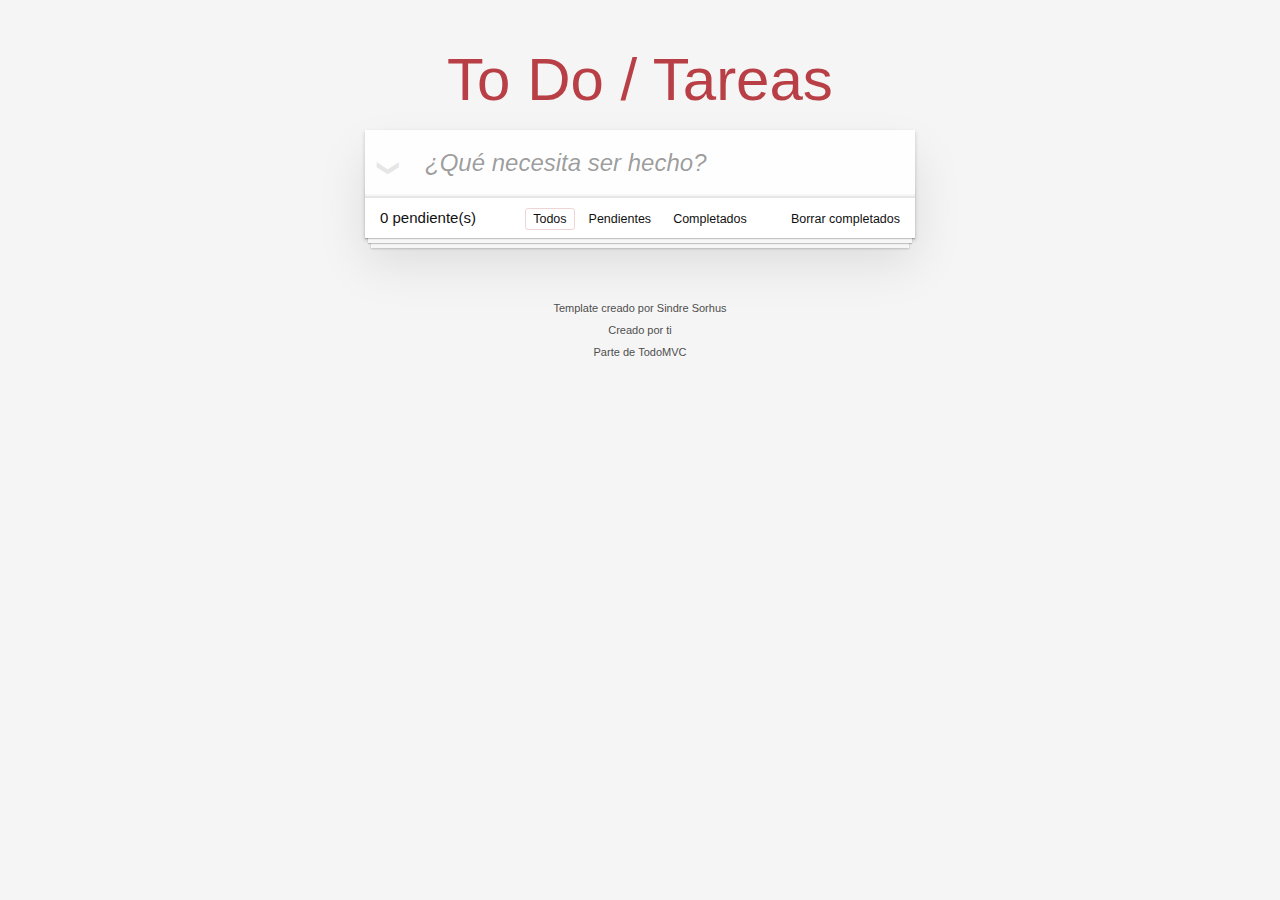
==== docs/index.html @ 2918add5 "proyecto inicializado" ====
<!doctype html><html lang="en"><head><meta charset="utf-8"><meta name="viewport" content="width=device-width,initial-scale=1"><title>Template • TodoMVC</title><script defer="defer" src="main.3b383f8086a190a43532.js"></script><link href="main.88a13362c07d1decdd57.css" rel="stylesheet"></head><body><section class="todoapp"><header class="header"><h3>To Do / Tareas</h3><input class="new-todo" placeholder="¿Qué necesita ser hecho?" autofocus></header><section class="main"><input id="toggle-all" class="toggle-all" type="checkbox"> <label for="toggle-all">Mark all as complete</label><ul class="todo-list"></ul></section><footer class="footer"><span class="todo-count"><strong>0</strong> pendiente(s)</span><ul class="filters"><li><small><a class="selected filtro" class="selected" href="#/">Todos</a></small></li><li><small><a class="filtro" href="#/active">Pendientes</a></small></li><li><small><a class="filtro" href="#/completed">Completados</a></small></li></ul><button class="clear-completed"><small>Borrar completados</small></button></footer></section><footer class="info"><p>Template creado por <a href="http://sindresorhus.com">Sindre Sorhus</a></p><p>Creado por <a href="http://todomvc.com">ti</a></p><p>Parte de <a href="http://todomvc.com">TodoMVC</a></p></footer></body></html>
---- docs/main.88a13362c07d1decdd57.css ----
body,button,html{margin:0;padding:0}button{-webkit-font-smoothing:antialiased;-webkit-appearance:none;appearance:none;background:none;border:0;color:inherit;font-family:inherit;font-size:100%;font-weight:inherit;vertical-align:baseline}body,button{-moz-osx-font-smoothing:grayscale}body{-webkit-font-smoothing:antialiased;background:#f5f5f5;color:#111;font:14px Helvetica Neue,Helvetica,Arial,sans-serif;font-weight:300;line-height:1.4em;margin:0 auto;max-width:550px;min-width:230px}:focus{outline:0}.hidden{display:none}.todoapp{background:#fff;box-shadow:0 2px 4px 0 rgba(0,0,0,.2),0 25px 50px 0 rgba(0,0,0,.1);margin:130px 0 40px;position:relative}.todoapp input::-webkit-input-placeholder{color:rgba(0,0,0,.4);font-style:italic;font-weight:300}.todoapp input::-moz-placeholder{color:rgba(0,0,0,.4);font-style:italic;font-weight:300}.todoapp input::input-placeholder{color:rgba(0,0,0,.4);font-style:italic;font-weight:300}.todoapp h3{-webkit-text-rendering:optimizeLegibility;-moz-text-rendering:optimizeLegibility;text-rendering:optimizeLegibility;color:#b83f45;font-size:60px;font-weight:200;position:absolute;text-align:center;top:-120px;width:100%}.edit,.new-todo{-webkit-font-smoothing:antialiased;-moz-osx-font-smoothing:grayscale;border:1px solid #999;box-shadow:inset 0 -1px 5px 0 rgba(0,0,0,.2);box-sizing:border-box;color:inherit;font-family:inherit;font-size:24px;font-weight:inherit;line-height:1.4em;margin:0;padding:6px;position:relative;width:100%}.new-todo{background:rgba(0,0,0,.003);border:none;box-shadow:inset 0 -2px 1px rgba(0,0,0,.03);padding:16px 16px 16px 60px}.main{border-top:1px solid #e6e6e6;position:relative;z-index:2}.toggle-all{border:none;bottom:100%;height:1px;opacity:0;position:absolute;right:100%;width:1px}.toggle-all+label{font-size:0;height:34px;left:-13px;position:absolute;top:-52px;-webkit-transform:rotate(90deg);transform:rotate(90deg);width:60px}.toggle-all+label:before{color:#e6e6e6;content:"❯";font-size:22px;padding:10px 27px}.toggle-all:checked+label:before{color:#737373}.todo-list{list-style:none;margin:0;padding:0}.todo-list li{border-bottom:1px solid #ededed;font-size:18px;position:relative}.todo-list li:last-child{border-bottom:none}.todo-list li.editing{border-bottom:none;padding:0}.todo-list li.editing .edit{display:block;margin:0 0 0 43px;padding:12px 16px;width:calc(100% - 43px)}.todo-list li.editing .view{display:none}.todo-list li .toggle{-webkit-appearance:none;appearance:none;border:none;bottom:0;height:auto;margin:auto 0;opacity:0;position:absolute;text-align:center;top:0;width:40px}.todo-list li .toggle+label{background-image:url("data:image/svg+xml;utf8,%3Csvg%20xmlns%3D%22http%3A//www.w3.org/2000/svg%22%20width%3D%2240%22%20height%3D%2240%22%20viewBox%3D%22-10%20-18%20100%20135%22%3E%3Ccircle%20cx%3D%2250%22%20cy%3D%2250%22%20r%3D%2250%22%20fill%3D%22none%22%20stroke%3D%22%23ededed%22%20stroke-width%3D%223%22/%3E%3C/svg%3E");background-position:0;background-repeat:no-repeat}.todo-list li .toggle:checked+label{background-image:url("data:image/svg+xml;utf8,%3Csvg%20xmlns%3D%22http%3A//www.w3.org/2000/svg%22%20width%3D%2240%22%20height%3D%2240%22%20viewBox%3D%22-10%20-18%20100%20135%22%3E%3Ccircle%20cx%3D%2250%22%20cy%3D%2250%22%20r%3D%2250%22%20fill%3D%22none%22%20stroke%3D%22%23bddad5%22%20stroke-width%3D%223%22/%3E%3Cpath%20fill%3D%22%235dc2af%22%20d%3D%22M72%2025L42%2071%2027%2056l-4%204%2020%2020%2034-52z%22/%3E%3C/svg%3E")}.todo-list li label{color:#4d4d4d;display:block;font-weight:400;line-height:1.2;padding:15px 15px 15px 60px;transition:color .4s;word-break:break-all}.todo-list li.completed label{color:#cdcdcd;text-decoration:line-through}.todo-list li .destroy{bottom:0;color:#cc9a9a;display:none;font-size:30px;height:40px;margin:auto 0 11px;position:absolute;right:10px;top:0;transition:color .2s ease-out;width:40px}.todo-list li .destroy:hover{color:#af5b5e}.todo-list li .destroy:after{content:"×"}.todo-list li:hover .destroy{display:block}.todo-list li .edit{display:none}.todo-list li.editing:last-child{margin-bottom:-1px}.footer{border-top:1px solid #e6e6e6;font-size:15px;height:20px;padding:10px 15px;text-align:center}.footer:before{bottom:0;box-shadow:0 1px 1px rgba(0,0,0,.2),0 8px 0 -3px #f6f6f6,0 9px 1px -3px rgba(0,0,0,.2),0 16px 0 -6px #f6f6f6,0 17px 2px -6px rgba(0,0,0,.2);content:"";height:50px;left:0;overflow:hidden;position:absolute;right:0}.todo-count{float:left;text-align:left}.todo-count strong{font-weight:300}.filters{left:0;list-style:none;margin:0;padding:0;position:absolute;right:0}.filters li{display:inline}.filters li a{border:1px solid transparent;border-radius:3px;color:inherit;margin:3px;padding:3px 7px;text-decoration:none}.filters li a:hover{border-color:rgba(175,47,47,.1)}.filters li a.selected{border-color:rgba(175,47,47,.2)}.clear-completed,html .clear-completed:active{cursor:pointer;float:right;line-height:20px;position:relative;text-decoration:none}.clear-completed:hover{text-decoration:underline}.info{color:#4d4d4d;font-size:11px;margin:65px auto 0;text-align:center;text-shadow:0 1px 0 hsla(0,0%,100%,.5)}.info p{line-height:1}.info a{color:inherit;font-weight:400;text-decoration:none}.info a:hover{text-decoration:underline}@media screen and (-webkit-min-device-pixel-ratio:0){.todo-list li .toggle,.toggle-all{background:none}.todo-list li .toggle{height:40px}}@media (max-width:430px){.footer{height:50px}.filters{bottom:10px}}hr{border:0;border-bottom:1px dashed #f7f7f7;border-top:1px dashed #c5c5c5;margin:20px 0}.learn a{color:#b83f45;font-weight:400;text-decoration:none}.learn a:hover{color:#787e7e;text-decoration:underline}.learn h3,.learn h4,.learn h5{color:#000;font-weight:500;line-height:1.2;margin:10px 0}.learn h3{font-size:24px}.learn h4{font-size:18px}.learn h5{font-size:14px;margin-bottom:0}.learn ul{margin:0 0 30px 25px;padding:0}.learn li{line-height:20px}.learn p{font-size:15px;font-weight:300;line-height:1.3;margin-bottom:0;margin-top:0}#issue-count{display:none}.quote{border:none;margin:20px 0 60px}.quote p{font-style:italic}.quote p:before{content:"“";left:3px;top:-20px}.quote p:after,.quote p:before{font-size:50px;opacity:.15;position:absolute}.quote p:after{bottom:-42px;content:"”";right:3px}.quote footer{bottom:-40px;position:absolute;right:0}.quote footer img{border-radius:3px}.quote footer a{margin-left:5px;vertical-align:middle}.speech-bubble{background:rgba(0,0,0,.04);border-radius:5px;padding:10px;position:relative}.speech-bubble:after{border:13px solid transparent;border-top-color:rgba(0,0,0,.04);content:"";position:absolute;right:30px;top:100%}.learn-bar>.learn{background-color:hsla(0,0%,100%,.6);border-radius:5px;left:-300px;padding:10px;position:absolute;top:8px;transition-duration:.5s;transition-property:left;width:272px}@media (min-width:899px){.learn-bar{padding-left:300px;width:auto}.learn-bar>.learn{left:8px}}
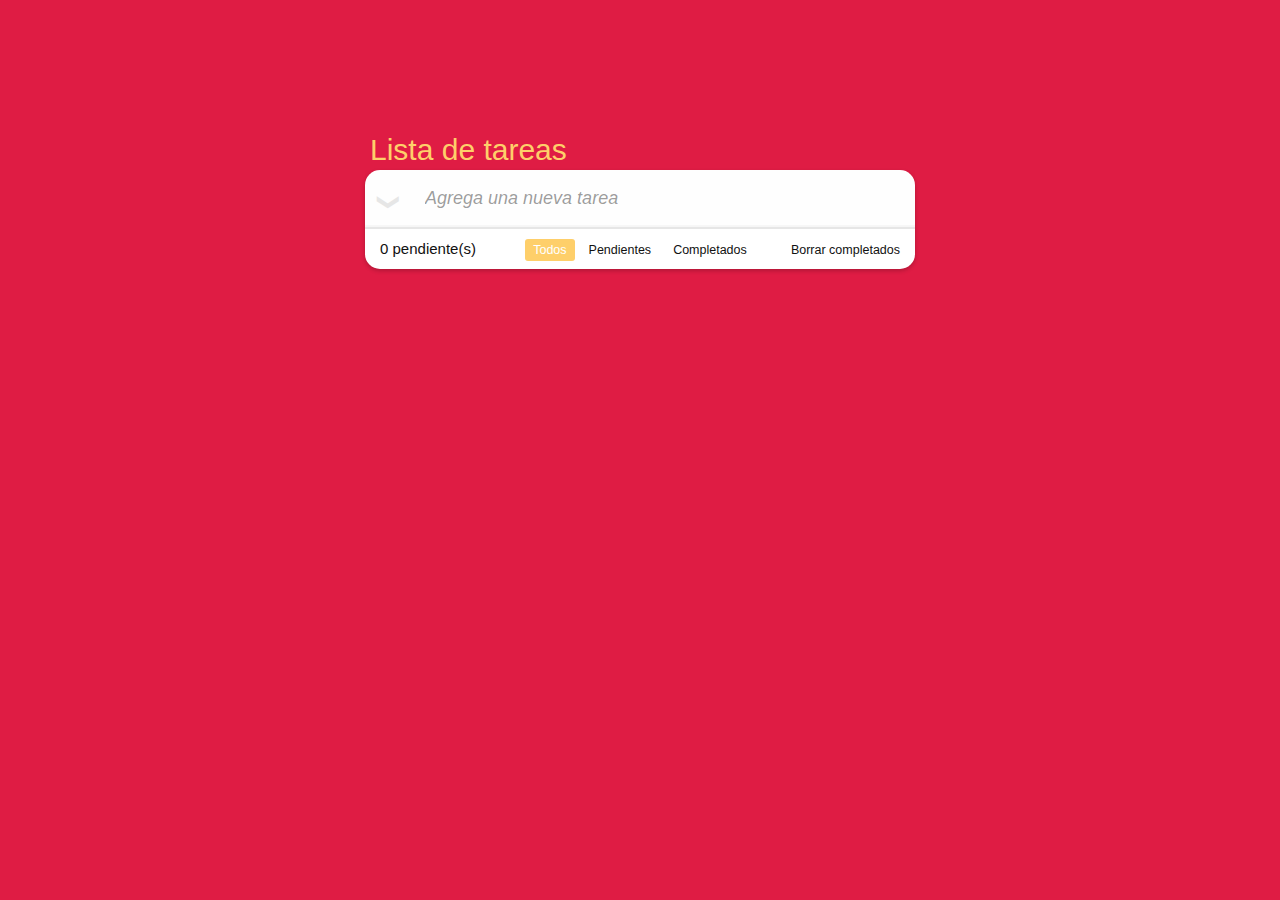
==== commit 5bbd8cb9: "docs" ====
--- a/docs/index.html
+++ b/docs/index.html
@@ -1 +1 @@
-<!doctype html><html lang="en"><head><meta charset="utf-8"><meta name="viewport" content="width=device-width,initial-scale=1"><title>Template • TodoMVC</title><script defer="defer" src="main.3b383f8086a190a43532.js"></script><link href="main.88a13362c07d1decdd57.css" rel="stylesheet"></head><body><section class="todoapp"><header class="header"><h3>To Do / Tareas</h3><input class="new-todo" placeholder="¿Qué necesita ser hecho?" autofocus></header><section class="main"><input id="toggle-all" class="toggle-all" type="checkbox"> <label for="toggle-all">Mark all as complete</label><ul class="todo-list"></ul></section><footer class="footer"><span class="todo-count"><strong>0</strong> pendiente(s)</span><ul class="filters"><li><small><a class="selected filtro" class="selected" href="#/">Todos</a></small></li><li><small><a class="filtro" href="#/active">Pendientes</a></small></li><li><small><a class="filtro" href="#/completed">Completados</a></small></li></ul><button class="clear-completed"><small>Borrar completados</small></button></footer></section><footer class="info"><p>Template creado por <a href="http://sindresorhus.com">Sindre Sorhus</a></p><p>Creado por <a href="http://todomvc.com">ti</a></p><p>Parte de <a href="http://todomvc.com">TodoMVC</a></p></footer></body></html>+<!doctype html><html lang="en"><head><meta charset="utf-8"><meta name="viewport" content="width=device-width,initial-scale=1"><title>Lista de Tareas</title><script defer="defer" src="main.2487848d0a1b47c65550.js"></script><link href="main.336baaf6e9c177b87976.css" rel="stylesheet"></head><body><section class="todoapp"><header class="header"><h4>Lista de tareas</h4><input class="new-todo" placeholder="Agrega una nueva tarea" autofocus></header><section class="main"><input id="toggle-all" class="toggle-all" type="checkbox"> <label for="toggle-all">Mark all as complete</label><ul class="todo-list"></ul></section><footer class="footer"><span class="todo-count"><strong>0</strong> pendiente(s)</span><ul class="filters"><li><small><a class="selected filtro" class="selected" href="#/">Todos</a></small></li><li><small><a class="filtro" href="#/active">Pendientes</a></small></li><li><small><a class="filtro" href="#/completed">Completados</a></small></li></ul><button class="clear-completed"><small>Borrar completados</small></button></footer></section></body></html>--- a/docs/main.336baaf6e9c177b87976.css
+++ b/docs/main.336baaf6e9c177b87976.css
@@ -0,0 +1 @@
+body,button,html{margin:0;padding:0}button{-webkit-font-smoothing:antialiased;-webkit-appearance:none;appearance:none;background:none;border:0;color:inherit;font-family:inherit;font-size:100%;font-weight:inherit;vertical-align:baseline}body,button{-moz-osx-font-smoothing:grayscale}body{-webkit-font-smoothing:antialiased;background-color:#df1c44;color:#111;font:14px Helvetica Neue,Helvetica,Arial,sans-serif;font-weight:300;line-height:1.4em;margin:0 auto;max-width:550px;min-width:230px}:focus{outline:0}.hidden{display:none}.todoapp{background:#fff;border-radius:15px!important;box-shadow:0 2px 4px 0 rgba(0,0,0,.2);margin:170px 0 40px;position:relative}.todoapp input::-webkit-input-placeholder{color:rgba(0,0,0,.4);font-style:italic;font-weight:300}.todoapp input::-moz-placeholder{color:rgba(0,0,0,.4);font-style:italic;font-weight:300}.todoapp input::input-placeholder{color:rgba(0,0,0,.4);font-style:italic;font-weight:300}.todoapp h4{-webkit-text-rendering:optimizeLegibility;-moz-text-rendering:optimizeLegibility;text-rendering:optimizeLegibility;color:#fecf6a;font-size:30px;font-weight:150;margin-left:5px;position:absolute;text-align:left;top:-70px;width:100%}.edit,.new-todo{-webkit-font-smoothing:antialiased;-moz-osx-font-smoothing:grayscale;border:1px solid #999;box-shadow:inset 0 -1px 5px 0 rgba(0,0,0,.2);box-sizing:border-box;color:inherit;font-family:inherit;font-size:18px;font-weight:inherit;line-height:1.4em;margin:0;padding:6px;position:relative;width:100%}.new-todo{background:rgba(0,0,0,.003);border:none;box-shadow:inset 0 -2px 1px rgba(0,0,0,.03);padding:16px 16px 16px 60px}.main{border-top:1px solid #e6e6e6;position:relative;z-index:2}.toggle-all{border:none;bottom:100%;height:1px;opacity:0;position:absolute;right:100%;width:1px}.toggle-all+label{font-size:0;height:34px;left:-13px;position:absolute;top:-49px;-webkit-transform:rotate(90deg);transform:rotate(90deg);width:60px}.toggle-all+label:before{color:#e6e6e6;content:"❯";font-size:22px;padding:10px 27px}.toggle-all:checked+label:before{color:#737373}.todo-list{list-style:none;margin:0;padding:0}.todo-list li{border-bottom:1px solid #ededed;font-size:18px;position:relative}.todo-list li:last-child{border-bottom:none}.todo-list li.editing{border-bottom:none;padding:0}.todo-list li.editing .edit{display:block;margin:0 0 0 43px;padding:12px 16px;width:calc(100% - 43px)}.todo-list li.editing .view{display:none}.todo-list li .toggle{-webkit-appearance:none;appearance:none;border:none;bottom:0;height:auto;margin:auto 0;opacity:0;position:absolute;text-align:center;top:0;width:40px}.todo-list li .toggle+label{background-image:url("data:image/svg+xml;utf8,%3Csvg%20xmlns%3D%22http%3A//www.w3.org/2000/svg%22%20width%3D%2240%22%20height%3D%2240%22%20viewBox%3D%22-10%20-18%20100%20135%22%3E%3Ccircle%20cx%3D%2250%22%20cy%3D%2250%22%20r%3D%2250%22%20fill%3D%22none%22%20stroke%3D%22%23ededed%22%20stroke-width%3D%223%22/%3E%3C/svg%3E");background-position:0;background-repeat:no-repeat}.todo-list li .toggle:checked+label{background-image:url("data:image/svg+xml;utf8,%3Csvg%20xmlns%3D%22http%3A//www.w3.org/2000/svg%22%20width%3D%2240%22%20height%3D%2240%22%20viewBox%3D%22-10%20-18%20100%20135%22%3E%3Ccircle%20cx%3D%2250%22%20cy%3D%2250%22%20r%3D%2250%22%20fill%3D%22none%22%20stroke%3D%22%23bddad5%22%20stroke-width%3D%223%22/%3E%3Cpath%20fill%3D%22%235dc2af%22%20d%3D%22M72%2025L42%2071%2027%2056l-4%204%2020%2020%2034-52z%22/%3E%3C/svg%3E")}.todo-list li label{color:#4d4d4d;display:block;font-weight:400;line-height:1.2;padding:15px 15px 15px 60px;transition:color .4s;word-break:break-all}.todo-list li.completed label{color:#cdcdcd;text-decoration:line-through}.todo-list li .destroy{bottom:0;color:#cc9a9a;display:none;font-size:30px;height:40px;margin:auto 0 11px;position:absolute;right:10px;top:0;transition:color .2s ease-out;width:40px}.todo-list li .destroy:hover{color:#af5b5e}.todo-list li .destroy:after{content:"×"}.todo-list li:hover .destroy{display:block}.todo-list li .edit{display:none}.todo-list li.editing:last-child{margin-bottom:-1px}.footer{border-top:1px solid #e6e6e6;font-size:15px;height:20px;padding:10px 15px;text-align:center}.todo-count{float:left;text-align:left}.todo-count strong{font-weight:300}.filters{left:0;list-style:none;margin:0;padding:0;position:absolute;right:0}.filters li{display:inline}.filters li a{border:1px solid transparent;border-radius:3px;color:inherit;margin:3px;padding:3px 7px;text-decoration:none}.filters li a:hover{border-color:rgba(175,47,47,.1)}.filters li a.selected{background-color:#fecf6a;color:#fff}.clear-completed,html .clear-completed:active{cursor:pointer;float:right;line-height:20px;position:relative;text-decoration:none}.clear-completed:hover{text-decoration:underline}.info{color:#4d4d4d;font-size:11px;margin:65px auto 0;text-align:center;text-shadow:0 1px 0 hsla(0,0%,100%,.5)}.info p{line-height:1}.info a{color:inherit;font-weight:400;text-decoration:none}.info a:hover{text-decoration:underline}@media screen and (-webkit-min-device-pixel-ratio:0){.todo-list li .toggle,.toggle-all{background:none}.todo-list li .toggle{height:40px}}@media (max-width:430px){.footer{height:50px}.filters{bottom:10px}}hr{border:0;border-bottom:1px dashed #f7f7f7;border-top:1px dashed #c5c5c5;margin:20px 0}.learn a{color:#b83f45;font-weight:400;text-decoration:none}.learn a:hover{color:#787e7e;text-decoration:underline}.learn h3,.learn h4,.learn h5{color:#000;font-weight:500;line-height:1.2;margin:10px 0}.learn h3{font-size:24px}.learn h4{font-size:18px}.learn h5{font-size:14px;margin-bottom:0}.learn ul{margin:0 0 30px 25px;padding:0}.learn li{line-height:20px}.learn p{font-size:15px;font-weight:300;line-height:1.3;margin-bottom:0;margin-top:0}#issue-count{display:none}.quote{border:none;margin:20px 0 60px}.quote p{font-style:italic}.quote p:before{content:"“";left:3px;top:-20px}.quote p:after,.quote p:before{font-size:50px;opacity:.15;position:absolute}.quote p:after{bottom:-42px;content:"”";right:3px}.quote footer{bottom:-40px;position:absolute;right:0}.quote footer img{border-radius:3px}.quote footer a{margin-left:5px;vertical-align:middle}.speech-bubble{background:rgba(0,0,0,.04);border-radius:5px;padding:10px;position:relative}.speech-bubble:after{border:13px solid transparent;border-top-color:rgba(0,0,0,.04);content:"";position:absolute;right:30px;top:100%}.learn-bar>.learn{background-color:hsla(0,0%,100%,.6);border-radius:5px;left:-300px;padding:10px;position:absolute;top:8px;transition-duration:.5s;transition-property:left;width:272px}@media (min-width:899px){.learn-bar{padding-left:300px;width:auto}.learn-bar>.learn{left:8px}}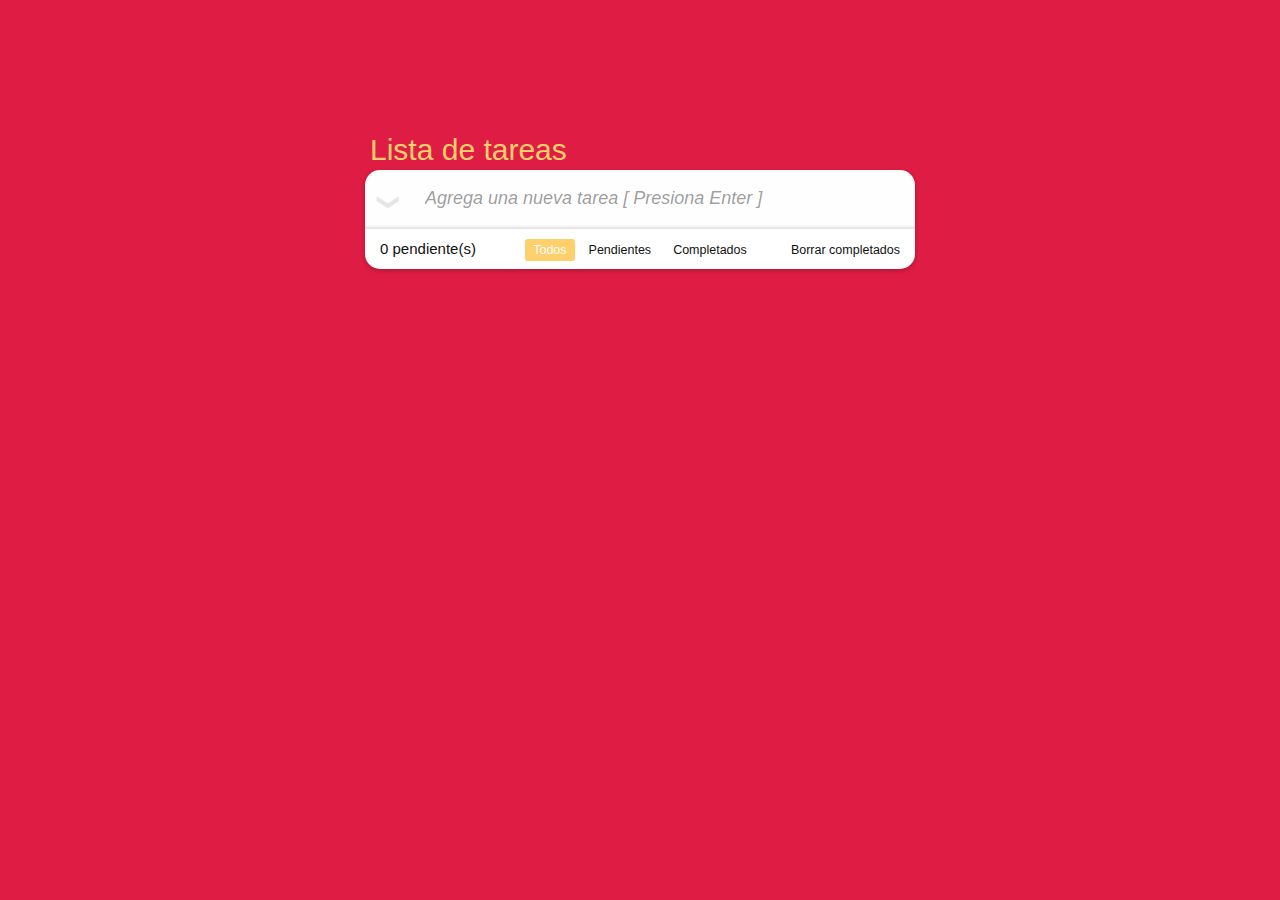
==== commit cf3c874a: "docs" ====
--- a/docs/index.html
+++ b/docs/index.html
@@ -1 +1 @@
-<!doctype html><html lang="en"><head><meta charset="utf-8"><meta name="viewport" content="width=device-width,initial-scale=1"><title>Lista de Tareas</title><script defer="defer" src="main.2487848d0a1b47c65550.js"></script><link href="main.336baaf6e9c177b87976.css" rel="stylesheet"></head><body><section class="todoapp"><header class="header"><h4>Lista de tareas</h4><input class="new-todo" placeholder="Agrega una nueva tarea" autofocus></header><section class="main"><input id="toggle-all" class="toggle-all" type="checkbox"> <label for="toggle-all">Mark all as complete</label><ul class="todo-list"></ul></section><footer class="footer"><span class="todo-count"><strong>0</strong> pendiente(s)</span><ul class="filters"><li><small><a class="selected filtro" class="selected" href="#/">Todos</a></small></li><li><small><a class="filtro" href="#/active">Pendientes</a></small></li><li><small><a class="filtro" href="#/completed">Completados</a></small></li></ul><button class="clear-completed"><small>Borrar completados</small></button></footer></section></body></html>+<!doctype html><html lang="en"><head><meta charset="utf-8"><meta name="viewport" content="width=device-width,initial-scale=1"><title>Lista de Tareas</title><script defer="defer" src="main.fb8af4ba789bb189e051.js"></script><link href="main.43b498082ac48ffef955.css" rel="stylesheet"></head><body><section class="todoapp"><header class="header"><h4>Lista de tareas</h4><input class="new-todo" placeholder="Agrega una nueva tarea [ Presiona Enter ]" autofocus></header><section class="main"><input id="toggle-all" class="toggle-all" type="checkbox"> <label for="toggle-all">Mark all as complete</label><ul class="todo-list"></ul></section><footer class="footer"><span class="todo-count"><strong>0</strong> pendiente(s)</span><ul class="filters"><li><small><a class="selected filtro" class="selected" href="#/">Todos</a></small></li><li><small><a class="filtro" href="#/active">Pendientes</a></small></li><li><small><a class="filtro" href="#/completed">Completados</a></small></li></ul><button class="clear-completed"><small>Borrar completados</small></button></footer></section></body></html>--- a/docs/main.43b498082ac48ffef955.css
+++ b/docs/main.43b498082ac48ffef955.css
@@ -0,0 +1 @@
+body,button,html{margin:0;padding:0}button{-webkit-font-smoothing:antialiased;-webkit-appearance:none;appearance:none;background:none;border:0;color:inherit;font-family:inherit;font-size:100%;font-weight:inherit;vertical-align:baseline}body,button{-moz-osx-font-smoothing:grayscale}body{-webkit-font-smoothing:antialiased;background-color:#df1c44;color:#111;font:14px Helvetica Neue,Helvetica,Arial,sans-serif;font-weight:300;line-height:1.4em;margin:0 auto;max-width:550px;min-width:230px}:focus{outline:0}.hidden{display:none}.todoapp{background:#fff;border-radius:15px!important;box-shadow:0 2px 4px 0 rgba(0,0,0,.2);margin:170px 0 40px;position:relative}.todoapp input::-webkit-input-placeholder{color:rgba(0,0,0,.4);font-style:italic;font-weight:300}.todoapp input::-moz-placeholder{color:rgba(0,0,0,.4);font-style:italic;font-weight:300}.todoapp input::input-placeholder{color:rgba(0,0,0,.4);font-style:italic;font-weight:300}.todoapp h4{-webkit-text-rendering:optimizeLegibility;-moz-text-rendering:optimizeLegibility;text-rendering:optimizeLegibility;color:#fecf6a;font-size:30px;font-weight:150;margin-left:5px;position:absolute;text-align:left;top:-70px;width:100%}.edit,.new-todo{-webkit-font-smoothing:antialiased;-moz-osx-font-smoothing:grayscale;border:1px solid #999;box-shadow:inset 0 -1px 5px 0 rgba(0,0,0,.2);box-sizing:border-box;color:inherit;font-family:inherit;font-size:18px;font-weight:inherit;line-height:1.4em;margin:0;padding:6px;position:relative;width:100%}.new-todo{background:rgba(0,0,0,.003);border:none;box-shadow:inset 0 -2px 1px rgba(0,0,0,.03);padding:16px 16px 16px 60px}.main{border-top:1px solid #e6e6e6;position:relative;z-index:2}.toggle-all{border:none;bottom:100%;height:1px;opacity:0;position:absolute;right:100%;width:1px}.toggle-all+label{font-size:0;height:34px;left:-13px;position:absolute;top:-49px;-webkit-transform:rotate(90deg);transform:rotate(90deg);width:60px}.toggle-all+label:before{color:#e6e6e6;content:"❯";font-size:22px;padding:10px 27px}.toggle-all:checked+label:before{color:#737373}.todo-list{list-style:none;margin:0;padding:0}.todo-list li{border-bottom:1px solid #ededed;font-size:18px;position:relative}.todo-list li:last-child{border-bottom:none}.todo-list li.editing{border-bottom:none;padding:0}.todo-list li.editing .edit{display:block;margin:0 0 0 43px;padding:12px 16px;width:calc(100% - 43px)}.todo-list li.editing .view{display:none}.todo-list li .toggle{-webkit-appearance:none;appearance:none;border:none;bottom:0;height:auto;margin:auto 0;opacity:0;position:absolute;text-align:center;top:0;width:40px}.todo-list li .toggle+label{background-image:url("data:image/svg+xml;utf8,%3Csvg%20xmlns%3D%22http%3A//www.w3.org/2000/svg%22%20width%3D%2240%22%20height%3D%2240%22%20viewBox%3D%22-10%20-18%20100%20135%22%3E%3Ccircle%20cx%3D%2250%22%20cy%3D%2250%22%20r%3D%2250%22%20fill%3D%22none%22%20stroke%3D%22%23ededed%22%20stroke-width%3D%223%22/%3E%3C/svg%3E");background-position:0;background-repeat:no-repeat}.todo-list li .toggle:checked+label{background-image:url("data:image/svg+xml;utf8,%3Csvg%20xmlns%3D%22http%3A//www.w3.org/2000/svg%22%20width%3D%2240%22%20height%3D%2240%22%20viewBox%3D%22-10%20-18%20100%20135%22%3E%3Ccircle%20cx%3D%2250%22%20cy%3D%2250%22%20r%3D%2250%22%20fill%3D%22none%22%20stroke%3D%22%23bddad5%22%20stroke-width%3D%223%22/%3E%3Cpath%20fill%3D%22%235dc2af%22%20d%3D%22M72%2025L42%2071%2027%2056l-4%204%2020%2020%2034-52z%22/%3E%3C/svg%3E")}.todo-list li label{color:#4d4d4d;display:block;font-weight:400;line-height:1.2;padding:15px 15px 15px 60px;transition:color .4s;word-break:break-all}.todo-list li.completed label{color:#cdcdcd;text-decoration:line-through}.todo-list li .destroy{bottom:0;color:#cc9a9a;display:none;font-size:30px;height:40px;margin:auto 0 11px;position:absolute;right:10px;top:0;transition:color .2s ease-out;width:40px}.todo-list li .destroy:hover{color:#af5b5e}.todo-list li .destroy:after{content:"×"}.todo-list li:hover .destroy{display:block}.todo-list li .edit{display:none}.todo-list li.editing:last-child{margin-bottom:-1px}.footer{border-top:1px solid #e6e6e6;font-size:15px;height:20px;padding:10px 15px;text-align:center}.todo-count{float:left;text-align:left}.todo-count strong{font-weight:300}.filters{left:0;list-style:none;margin:0;padding:0;position:absolute;right:0}.filters li{display:inline}.filters li a{border:1px solid transparent;border-radius:3px;color:inherit;margin:3px;padding:3px 7px;text-decoration:none}.filters li a:hover{border-color:rgba(175,47,47,.1)}.filters li a.selected{background-color:#fecf6a;color:#fff}.clear-completed,html .clear-completed:active{cursor:pointer;float:right;line-height:20px;position:relative;text-decoration:none}.clear-completed:hover{text-decoration:underline}.info{color:#4d4d4d;font-size:11px;margin:65px auto 0;text-align:center;text-shadow:0 1px 0 hsla(0,0%,100%,.5)}.info p{line-height:1}.info a{color:inherit;font-weight:400;text-decoration:none}.info a:hover{text-decoration:underline}@media screen and (-webkit-min-device-pixel-ratio:0){.todo-list li .toggle,.toggle-all{background:none}.todo-list li .toggle{height:40px}}@media (max-width:430px){.footer{height:50px}.filters{bottom:10px}}hr{border:0;border-bottom:1px dashed #f7f7f7;border-top:1px dashed #c5c5c5;margin:20px 0}.learn a{color:#b83f45;font-weight:400;text-decoration:none}.learn a:hover{color:#787e7e;text-decoration:underline}.learn h3,.learn h4,.learn h5{color:#000;font-weight:500;line-height:1.2;margin:10px 0}.learn h3{font-size:24px}.learn h4{font-size:18px}.learn h5{font-size:14px;margin-bottom:0}.learn ul{margin:0 0 30px 25px;padding:0}.learn li{line-height:20px}.learn p{font-size:15px;font-weight:300;line-height:1.3;margin-bottom:0;margin-top:0}#issue-count{display:none}.quote{border:none;margin:20px 0 60px}.quote p{font-style:italic}.quote p:before{content:"“";left:3px;top:-20px}.quote p:after,.quote p:before{font-size:50px;opacity:.15;position:absolute}.quote p:after{bottom:-42px;content:"”";right:3px}.quote footer{bottom:-40px;position:absolute;right:0}.quote footer img{border-radius:3px}.quote footer a{margin-left:5px;vertical-align:middle}.speech-bubble{background:rgba(0,0,0,.04);border-radius:5px;padding:10px;position:relative}.speech-bubble:after{border:13px solid transparent;border-top-color:rgba(0,0,0,.04);content:"";position:absolute;right:30px;top:100%}.learn-bar>.learn{background-color:hsla(0,0%,100%,.6);border-radius:5px;left:-300px;padding:10px;position:absolute;top:8px;transition-duration:.5s;transition-property:left;width:272px}@media (min-width:899px){.learn-bar{padding-left:300px;width:auto}.learn-bar>.learn{left:8px}}